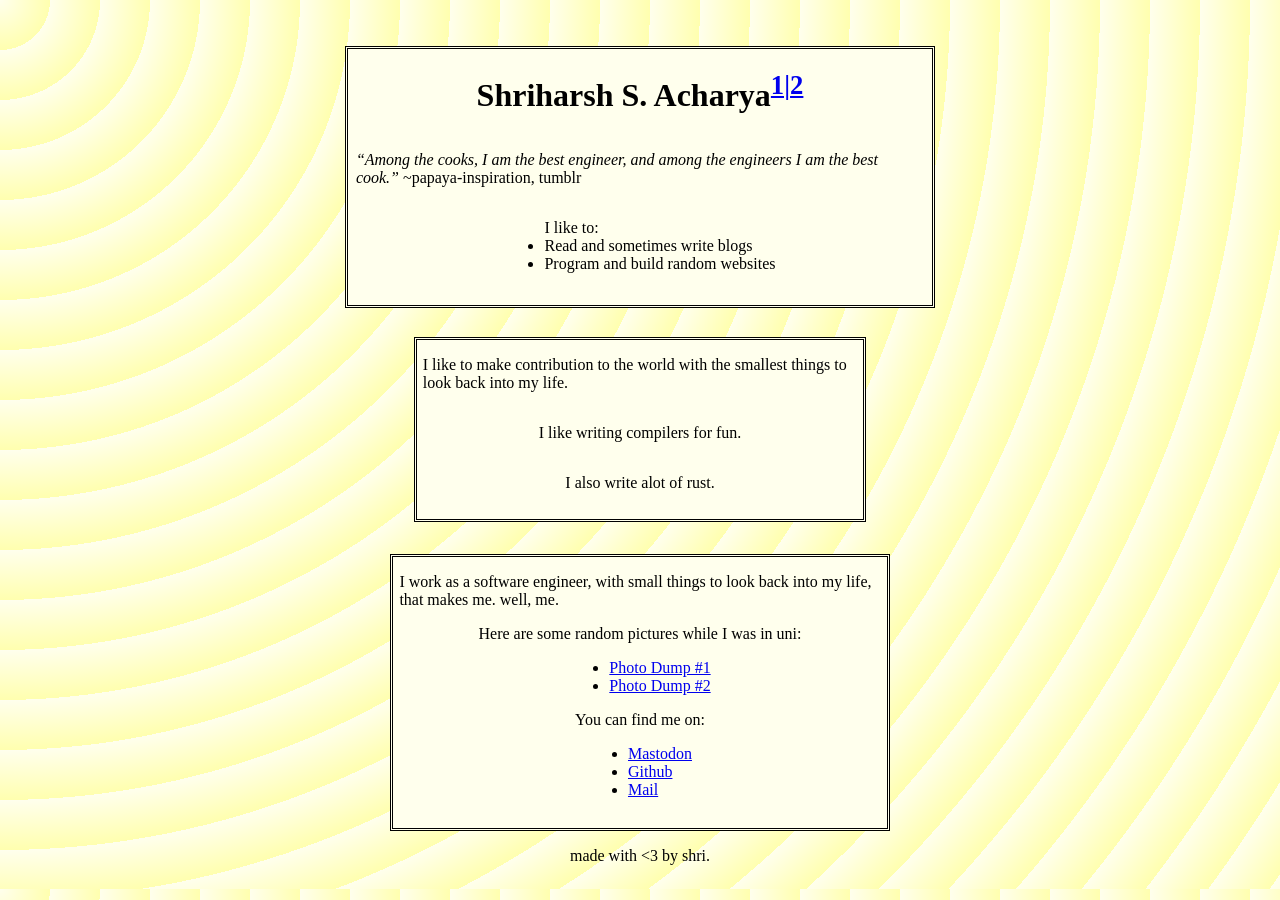
==== index.html @ 86666c8b "init: all files" ====
<!DOCTYPE html>
<html lang="en">
  <head>
    <meta charset="UTF-8">
    <meta name="viewport" content="width=device-width, initial-scale=1">
    <link href="./style.css" rel="stylesheet">
  </head>
  <body>

    <div class="top_container">
      <div class="page_card">
        <h1 id="page_head_title">Shriharsh S. Acharya<sup><a href="./blogs">1|</a></sup><sup><a href="./my_desk">2</a></sup></h1>
      <div class="page_head_subsection">
        <p  id="page_head_subtitle" >
        <i>
         “Among the cooks, I am the best engineer, and among the engineers I am the best cook.” 
        </i>
        ~papaya-inspiration, tumblr
        </p>
        <ul id="page_head_subtitle">
          I like to:
          <li> Read and sometimes write blogs </li>
          <li> Program and build random websites</li>
        </ul>
      </div>
      </div>
    </div>

    <div class="middle_container">
      <div class="page_card">
        <p id="middle_text">
        I like to make contribution to the world with the smallest things to look back into my life.
        </p>
        <p>
        I like writing compilers for fun. 
        </p>
        <p>
        I also write alot of rust.
        </p>
      </div>
    </div>

    <div class = "end_container">
      <div class="page_card">
        <p id="middle_text">
        I work as a software engineer, with small things to look back into my life,
        that makes me. well, me.
        </p>
        Here are some random pictures while I was in uni:
        <ul>
          <li><a href="https://mousy-literature-e7b.notion.site/Photo-Dump-1-36d8e8ad4daa80ceb1e7d16e449db4cf?source=copy_link"  target="_blank"> Photo Dump #1 </a></li>
          <li><a href="https://mousy-literature-e7b.notion.site/Trip-Baby-33f8e8ad4daa80c29c15fb2d599d7d11?source=copy_link"> Photo Dump #2 </a></li>
        </ul>
          You can find me on:
        <ul>
          <li><a href="https://fosstodon.org/@shriharsh" target="_blank">Mastodon</a></li>
          <li><a href="https://github.com/shri-acha" target="_blank">Github</a></li>
	  <li><a href="mailto:happy.irhs@gmail.com" target="_blank">Mail</a></li>
        </ul>
      </div>
    </div>
  </body>
  <footer style="margin: 1rem;">
  made with <3 by shri.
  </footer>
</html>
---- style.css ----
body {
  background: repeating-radial-gradient(circle at 0 0, #ffffed,#ffffaf 50px);
  display: flex;
  flex-direction: column;
  align-items: center;
}
.top_container {
  display: flex;
  flex-direction: column;
  align-items: center;
}

.page_card { 

  background: #ffffed;
  display: flex;
  flex-direction: column;
  align-items: center;
  border-style: double;
  width: 75%;
  margin-top: 5%;
  padding-bottom:2%;
  justify-content:center;
  padding-left: 1%;
  padding-right: 1%;

}

.page_head_subsection{

  display: flex;
  flex-direction: column;
  align-items: center;
  width: 100%;

}
#page_head_subtitle{

  text-color: #000000;
  font-size: 1rem;

}

#page_head_title{

  text-decoration: none;
  color: black;

}

.middle_container {
  display: flex;
  flex-direction: column;
  align-items: center;
}

.end_container {
  display: flex;
  flex-direction: column;
  align-items: center;
}
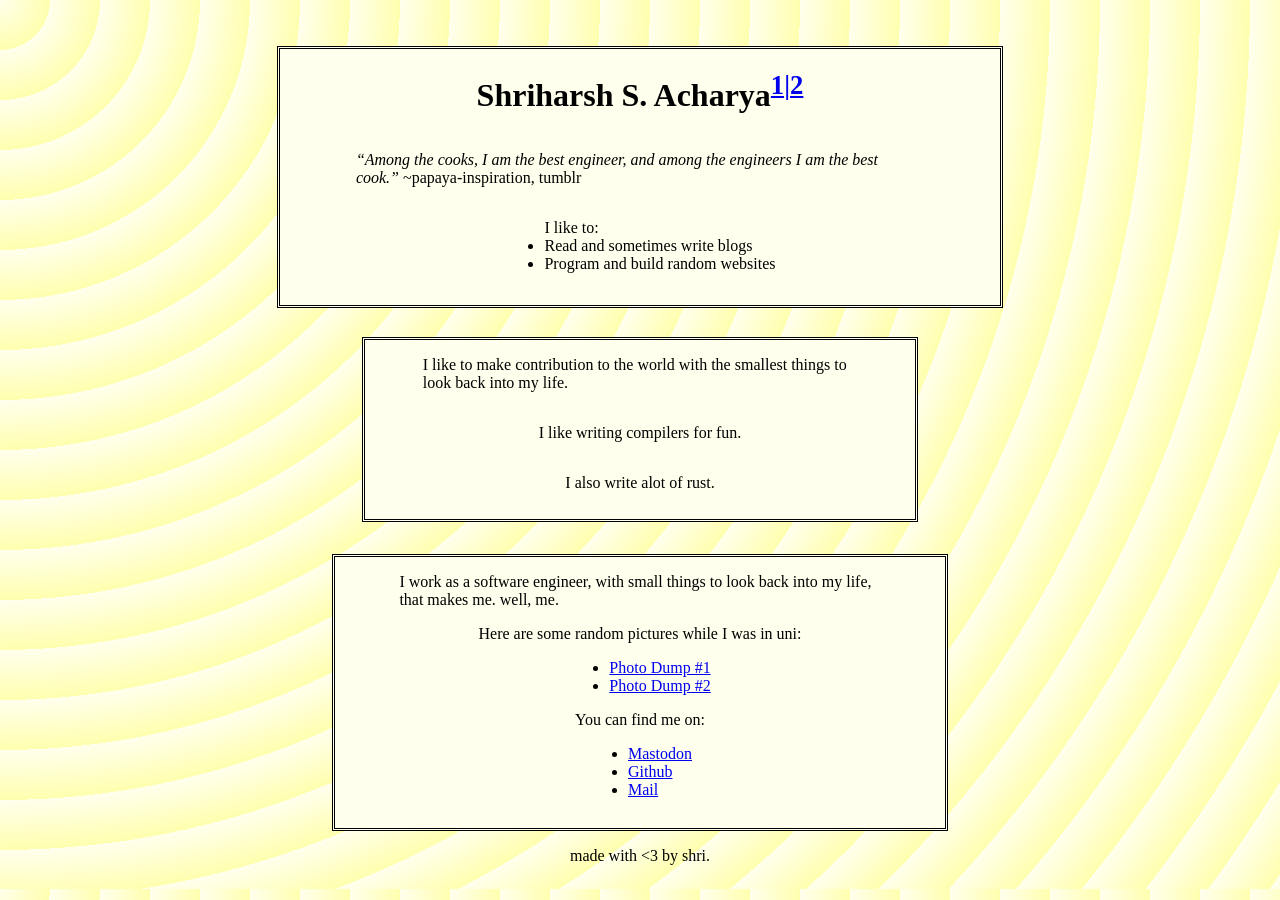
==== commit 4f746872: "chore: mastodon link" ====
--- a/index.html
+++ b/index.html
@@ -53,7 +53,7 @@
         </ul>
           You can find me on:
         <ul>
-          <li><a href="https://fosstodon.org/@shriharsh" target="_blank">Mastodon</a></li>
+          <li><a rel="me" href="https://fosstodon.org/@shriharsh" target="_blank">Mastodon</a></li>
           <li><a href="https://github.com/shri-acha" target="_blank">Github</a></li>
 	  <li><a href="mailto:happy.irhs@gmail.com" target="_blank">Mail</a></li>
         </ul>
--- a/style.css
+++ b/style.css
@@ -21,8 +21,8 @@
   margin-top: 5%;
   padding-bottom:2%;
   justify-content:center;
-  padding-left: 1%;
-  padding-right: 1%;
+  padding-left: 10%;
+  padding-right: 10%;
 
 }
 
@@ -32,20 +32,17 @@
   flex-direction: column;
   align-items: center;
   width: 100%;
-
 }
 #page_head_subtitle{
 
   text-color: #000000;
   font-size: 1rem;
-
 }
 
 #page_head_title{
 
   text-decoration: none;
   color: black;
-
 }
 
 .middle_container {
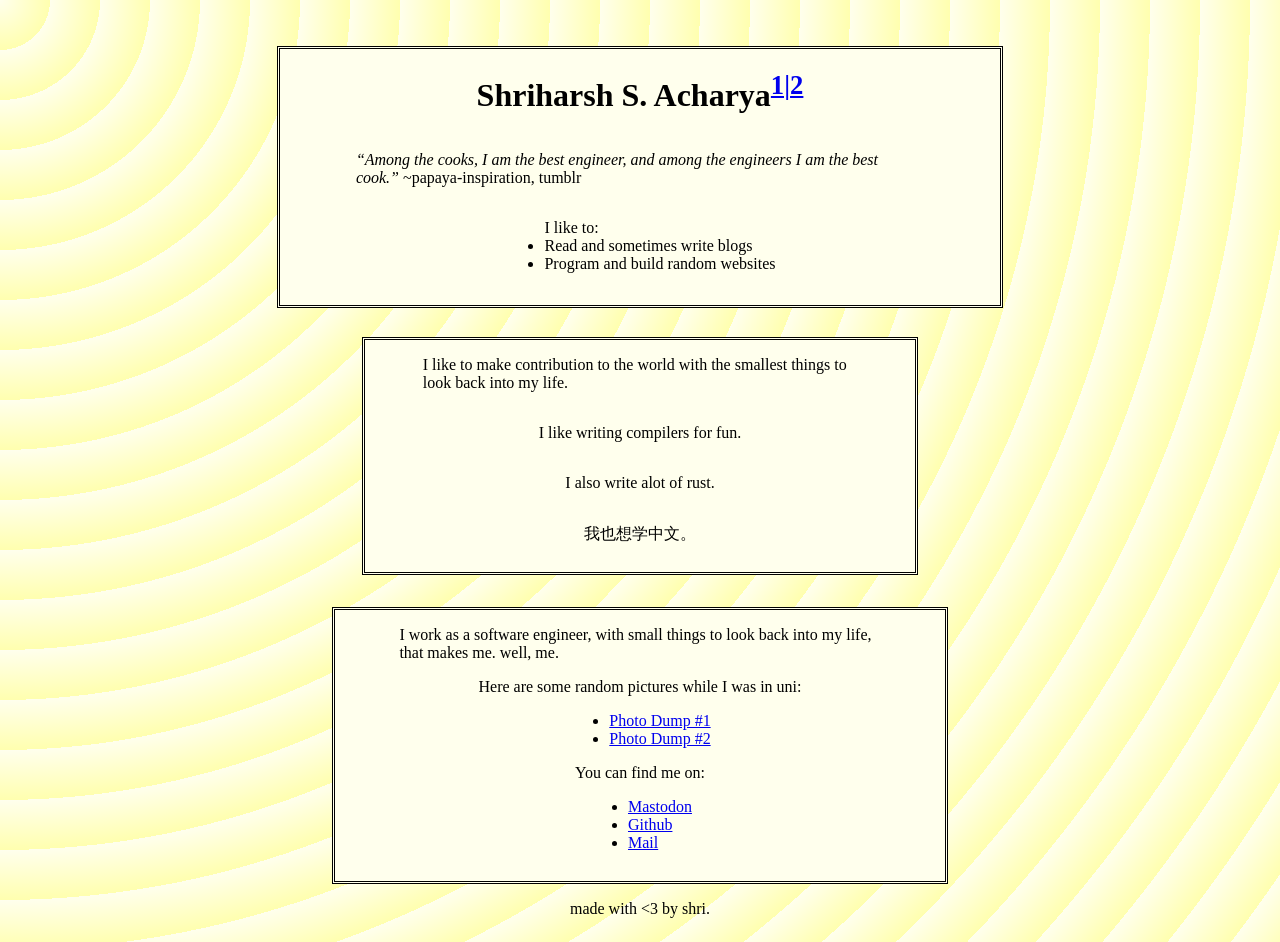
==== commit 3ed07130: "chore: add week of curiosity" ====
--- a/index.html
+++ b/index.html
@@ -37,6 +37,9 @@
         <p>
         I also write alot of rust.
         </p>
+        <p>
+	我也想学中文。
+        </p>
       </div>
     </div>
 
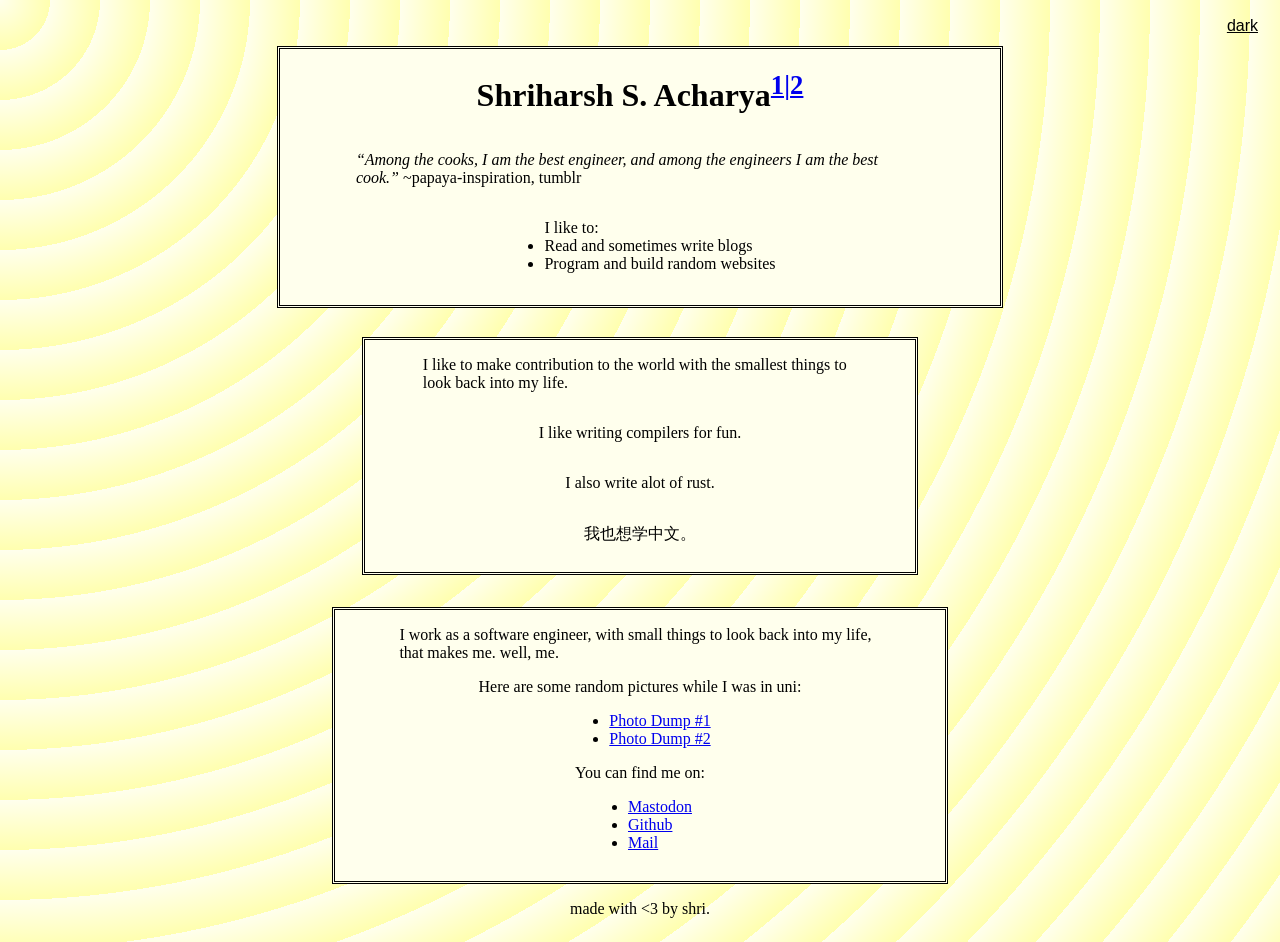
==== commit 6fbfdbec: "feat: add dark mode" ====
--- a/index.html
+++ b/index.html
@@ -3,10 +3,12 @@
   <head>
     <meta charset="UTF-8">
     <meta name="viewport" content="width=device-width, initial-scale=1">
-    <link href="./style.css" rel="stylesheet">
+    <link href="style.css" rel="stylesheet">
+	 <script src="script.js" defer></script>
   </head>
   <body>
-
+	<button id="theme_toggle" aria-label="Toggle dark mode">dark</button>
+	 <canvas width="800" height="600" id="mb_set"></canvas>
     <div class="top_container">
       <div class="page_card">
         <h1 id="page_head_title">Shriharsh S. Acharya<sup><a href="./blogs">1|</a></sup><sup><a href="./my_desk">2</a></sup></h1>
--- a/style.css
+++ b/style.css
@@ -4,6 +4,28 @@
   flex-direction: column;
   align-items: center;
 }
+
+#mb_set {
+  position: fixed;
+  transform: translate(-40%,0%);
+  width: 60%;
+  height: 100%;
+  z-index: -1;
+  display: none;
+}
+
+
+#theme_toggle {
+  position: fixed;
+  top: 1rem;
+  right: 1rem;
+  z-index: 10;
+  border: none;
+  text-decoration: underline;
+  background: none;
+  font-size: 1rem;
+}
+
 .top_container {
   display: flex;
   flex-direction: column;
@@ -56,3 +78,76 @@
   flex-direction: column;
   align-items: center;
 }
+
+body.dark-mode .page_card {
+  background: #111;
+  border-color: #444;
+  color: #eee;
+}
+
+body.dark-mode #page_head_title,
+body.dark-mode #page_head_title a {
+  color: #eee;
+}
+
+body.dark-mode #page_head_subtitle {
+  color: #ccc;
+}
+
+body.dark-mode a {
+  color: #8ab4f8;
+}
+
+body.dark-mode a:visited {
+  color: #b39ddb;
+}
+
+@media (prefers-color-scheme: dark) {
+  body:not(.light-mode) .page_card {
+    background: #111;
+    border-color: #444;
+    color: #eee;
+  }
+
+  body:not(.light-mode) #page_head_title,
+  body:not(.light-mode) #page_head_title a {
+    color: #eee;
+  }
+
+  body:not(.light-mode) #page_head_subtitle {
+    color: #ccc;
+  }
+
+  body:not(.light-mode) a {
+    color: #8ab4f8;
+  }
+
+  body:not(.light-mode) a:visited {
+    color: #b39ddb;
+  }
+}
+
+@media (prefers-color-scheme: dark) {
+  body:not(.light-mode) {
+    background: #000;
+    color: #eee;
+  }
+  body:not(.light-mode) #mb_set {
+    display: block;
+  }
+  body:not(.light-mode) #theme_toggle {
+    color: #eee;
+  }
+}
+
+body.dark-mode {
+  background: #000;
+  color: #eee;
+}
+body.dark-mode #mb_set {
+  display: block;
+}
+
+body.dark-mode #theme_toggle {
+  color: #eee;
+}
